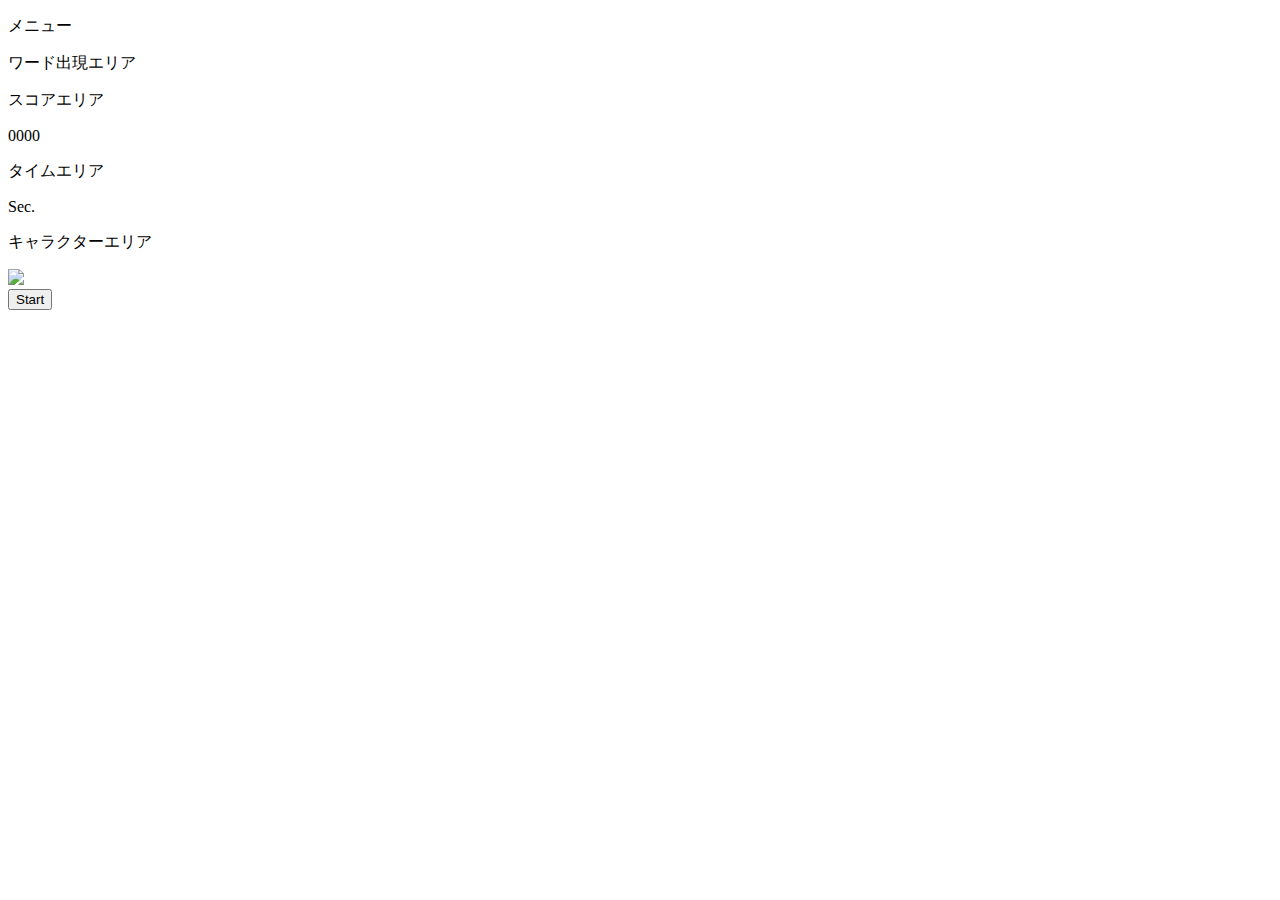
==== index.html @ 5d2fc6c5 "受け取り処理" ====
<!DOCTYPE html>
<html lang="ja">
<head>
    <meta http-equiv="Content-Type" content="text/html; charset=utf-8" />
    <title>隣町のティーハウス</title>
    <meta name="description" content="喫茶店でタイピング">
    <meta name="viewport" content="width=device-width,initial-scale=1">
    <link rel="stylesheet" href="css/style.css">
    <link rel="stylesheet" href="css/game.css">
    <script src="js/jquery-3.2.1.min.js" charset="utf-8"></script>
    <script src="js/key_list.js" charset="utf-8"></script>
    <script src="js/typing.js" charset="utf-8"></script>
    <script src="js/typing_lib.js" charset="utf-8"></script>
</head>

<body>
    <!-- ▼wrapperー -->
    <div class="wrapper">
      <div class="menu">
        <p>メニュー</p>
        <div class="item">
          <span id="message">スタート</span>
        </div>
      </div>
      <div class="word_area">
        <p>ワード出現エリア</p>
        <div class="font_area item">
            <div style="font-weight: bold;" id="word_hiragana">ふりがな表示欄&nbsp;</div>
            <div style="font-weight: bold;" id="word_jp">テキスト表示欄&nbsp;</div>
            <div id="type">
                <span id="type_Before">アルファベット表示欄&nbsp;</span>
                <span id="type_After">&nbsp;</span>
            </div>
        </div>

      </div>
      <div class="main flex">
        <div class="score">
          <p>スコアエリア</p>
          <div class="item">
            <span id="score_area">0000</span>
          </div>
        </div>
        <div class="time">
          <p>タイムエリア</p>
          <div class="item">
            <span id="time_area">Sec.</span>
          </div>
        </div>
        <div class="main_image">
          <p>キャラクターエリア</p>
          <div >
            <img id="character" src="asset/main_image/s_1.jpg">
          </div>
          <div class="item">
            <input type="button" class="button" id="start_button" value="Start" onClick="onStartButtonClick()">
          </div>
        </div>
      </div>
    </div>
</body>
</html>
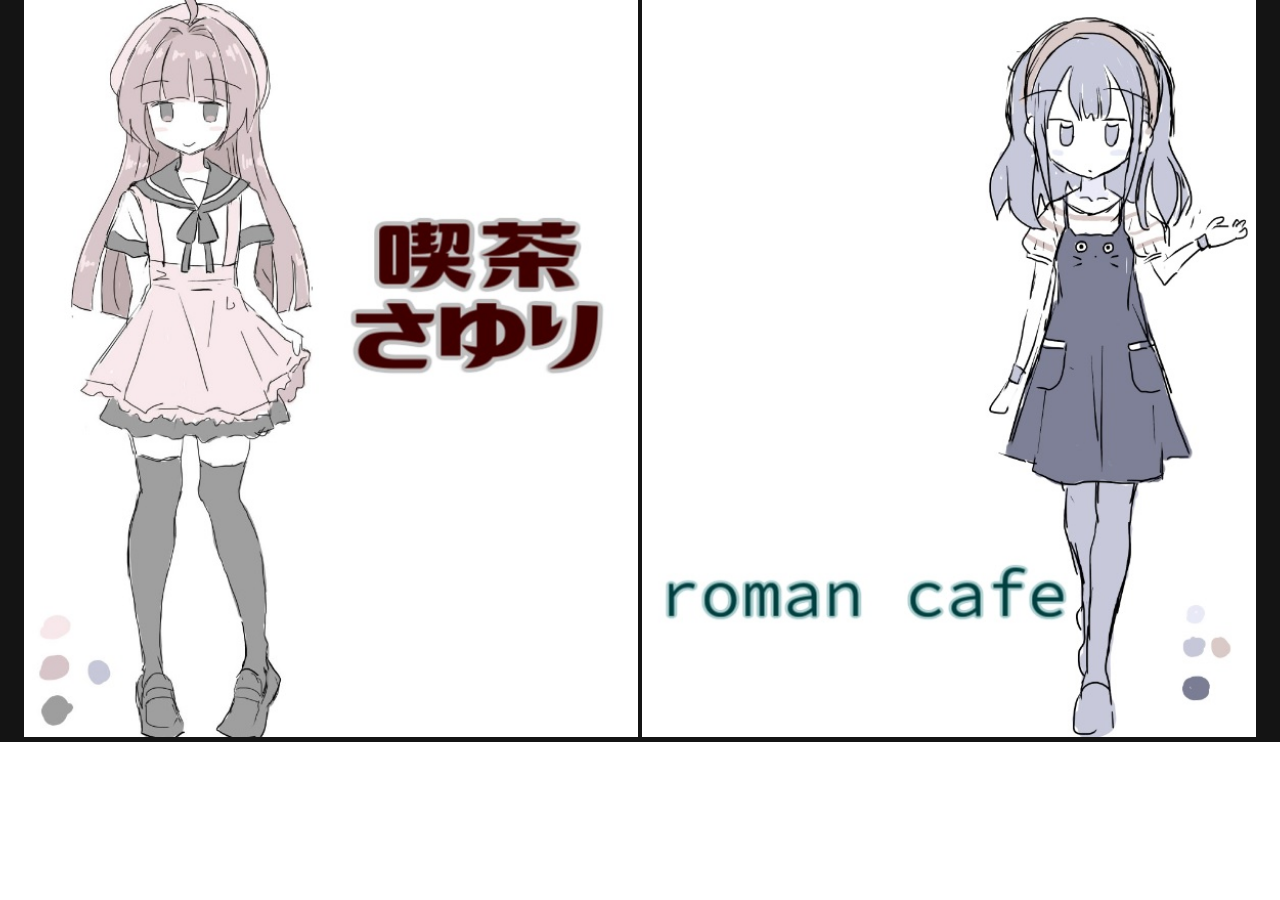
==== commit f8907a6e: "t" ====
--- a/index.html
+++ b/index.html
@@ -8,55 +8,24 @@
     <link rel="stylesheet" href="css/style.css">
     <link rel="stylesheet" href="css/game.css">
     <script src="js/jquery-3.2.1.min.js" charset="utf-8"></script>
-    <script src="js/key_list.js" charset="utf-8"></script>
-    <script src="js/typing.js" charset="utf-8"></script>
-    <script src="js/typing_lib.js" charset="utf-8"></script>
+    <script src="js/mouse_hover.js" charset="utf-8"></script>
 </head>
 
 <body>
     <!-- ▼wrapperー -->
     <div class="wrapper">
-      <div class="menu">
-        <p>メニュー</p>
-        <div class="item">
-          <span id="message">スタート</span>
-        </div>
-      </div>
-      <div class="word_area">
-        <p>ワード出現エリア</p>
-        <div class="font_area item">
-            <div style="font-weight: bold;" id="word_hiragana">ふりがな表示欄&nbsp;</div>
-            <div style="font-weight: bold;" id="word_jp">テキスト表示欄&nbsp;</div>
-            <div id="type">
-                <span id="type_Before">アルファベット表示欄&nbsp;</span>
-                <span id="type_After">&nbsp;</span>
-            </div>
-        </div>
-
-      </div>
-      <div class="main flex">
-        <div class="score">
-          <p>スコアエリア</p>
-          <div class="item">
-            <span id="score_area">0000</span>
-          </div>
-        </div>
-        <div class="time">
-          <p>タイムエリア</p>
-          <div class="item">
-            <span id="time_area">Sec.</span>
-          </div>
-        </div>
-        <div class="main_image">
-          <p>キャラクターエリア</p>
-          <div >
-            <img id="character" src="asset/main_image/s_1.jpg">
-          </div>
-          <div class="item">
-            <input type="button" class="button" id="start_button" value="Start" onClick="onStartButtonClick()">
-          </div>
-        </div>
-      </div>
+        <article>
+            <section class="production" id="p_flg">
+                <ul>
+                    <li class="sayuri">
+                        <a href="#" target="blank"><img src="asset/main_image/select_s_off.jpg" alt="喫茶さゆり"></a>
+                    </li>
+                    <li class="yosino">
+                        <a href="#" target="blank"><img src="asset/main_image/select_y_off.jpg" alt="roman cafe"></a>
+                    </li>
+                </ul>
+            </section>
+        </article>
     </div>
 </body>
 </html>
--- a/css/style.css
+++ b/css/style.css
@@ -0,0 +1,45 @@
+p {
+  margin: 0;
+}
+
+body{
+  margin: 0;
+  padding: 0;
+  font-size: 15px;
+  line-height: 1.168;
+  width: 100%;
+  text-align: center;
+  -webkit-text-size-adjust: 100%;
+}
+
+.wrapper {
+	overflow: hidden;
+}
+
+section.production {
+  width: 100%;
+  height: auto;
+  background-color: #141414;
+}
+
+section.production ul {
+  list-style: none;
+  padding: 0 0 0 0;
+  margin: 0;
+}
+
+section.production li {
+  display: inline-block;
+  background-color: #141414;
+  width: 48%;
+  cursor: pointer;
+}
+
+section.production li p {
+  position: relative;
+}
+
+section.production img {
+  width: 100%;
+  transition: 0.7s;
+}
